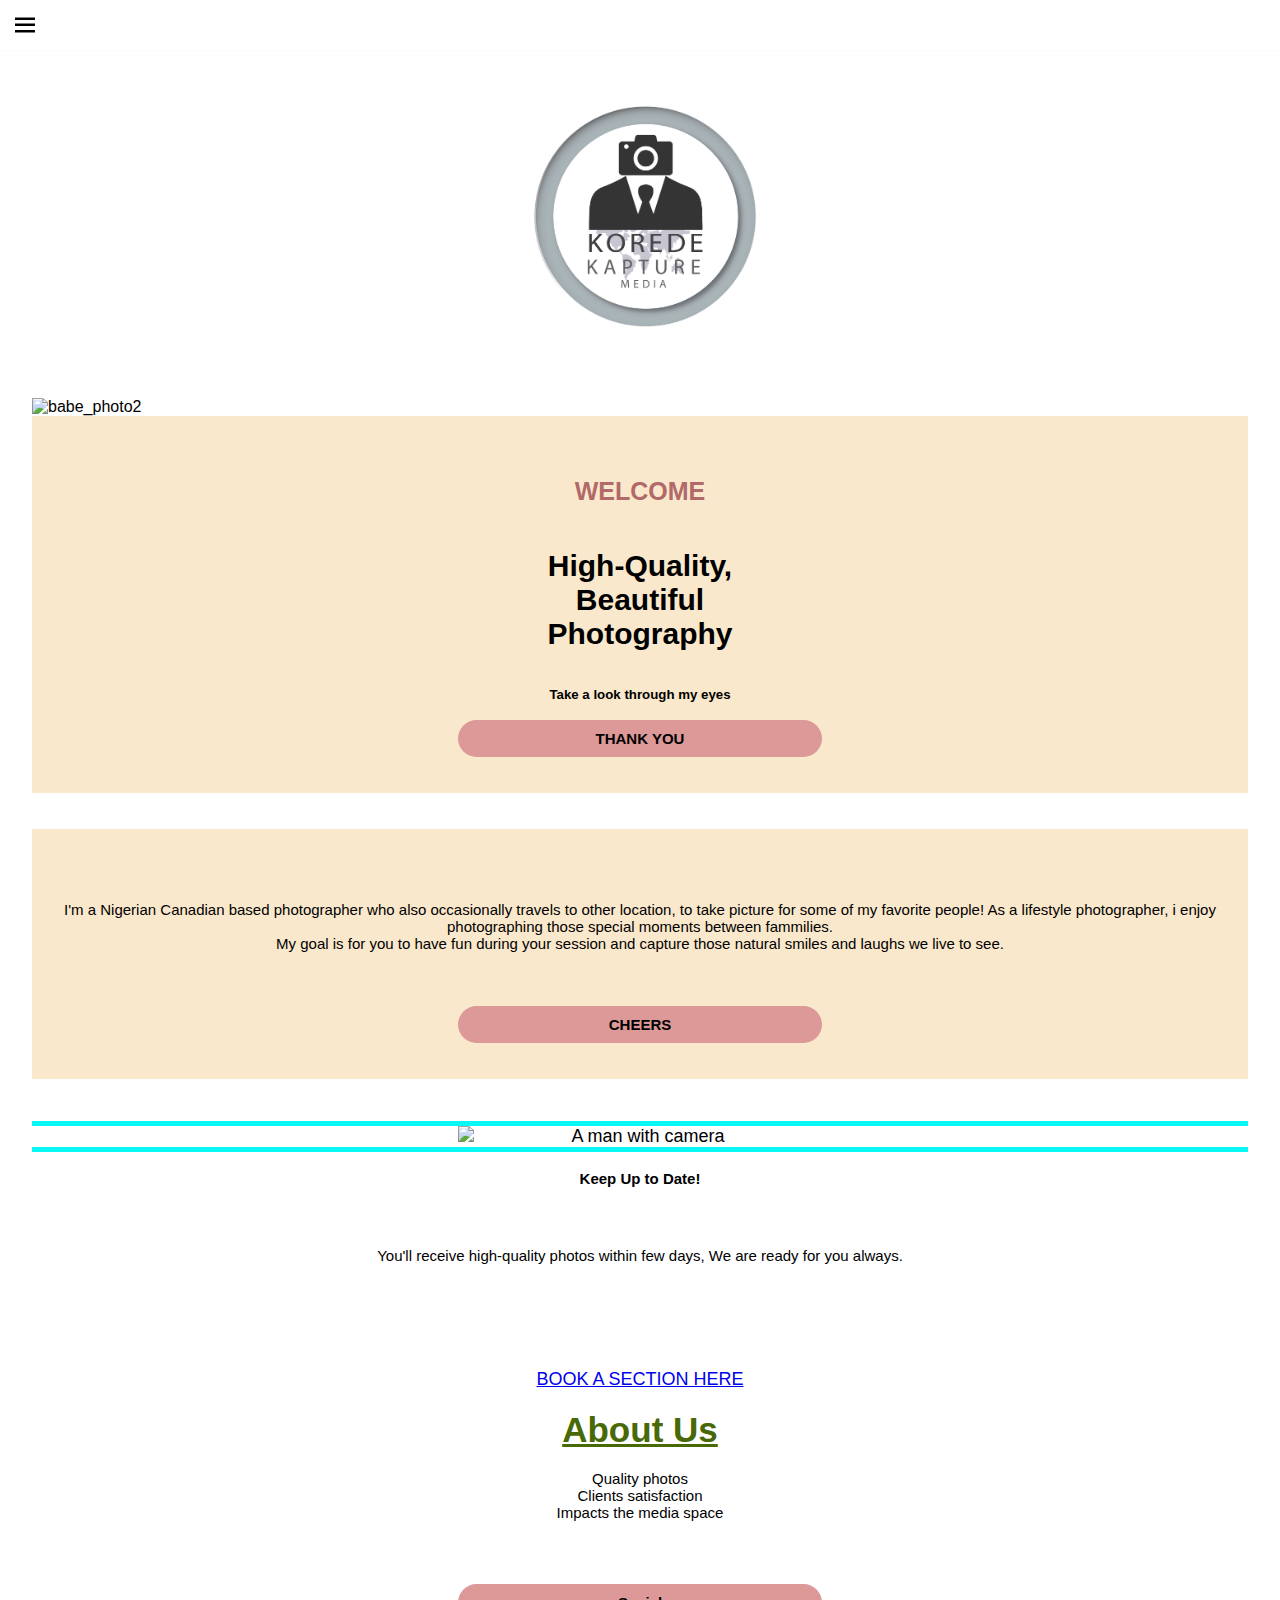
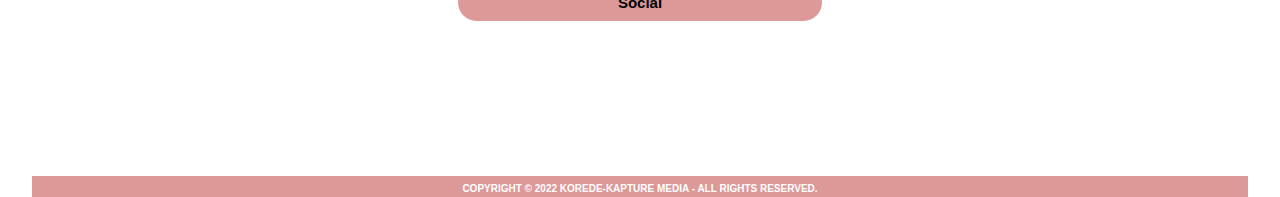
==== index.html @ 144367f7 "Update index.html" ====
<!DOCTYPE html>
<html lang="en">
    <header>
        <meta charset="UTF-8">
    <meta name="viewport" content="width=device-width, initial-scale=1.0">
    <script src="https://kit.fontawesome.com/c15bc99186.js" crossorigin="anonymous"></script>
    <link rel="stylesheet" href="style.css">
    <title>ksolo websites</title>

       
<!DOCTYPE html>
    <html lang="en">
        <head>
            <meta charset="UTF-8">
        <meta name="viewport" content="width=device-width, initial-scale=1.0">
        <link href='https://unpkg.com/boxicons@2.1.4/css/boxicons.min.css' rel='stylesheet'>
    
        <link rel="stylesheet" href="sidebar.css">
        <title>ksolo websites</title>
        </head>

    
        <nav>
            <div class="logo">
                <i class="bx bx-menu menu-icon"></i>
            </div>
    
            <div class="sidebar">
                <div class="logo">
                    <i class='bx bx-menu menu-icon'></i>
             </div>
                <br>
                <div class="sidebar-content">
                    <ul class="list">
                        <li class="list">
                            <a href="index.html" class="nav-link">
                            <i class="bx bx-home-alt icon"style="font-size:20px; color: black;"></i> 
                            <span class="link">HOME</span>
                          </a>
                        </li>
                        <li class="list">
                            <a href="gallery.html" class="nav-link">
                                <i class='bx bx-photo-album'style="font-size:20px; color: black;"></i>
                            <span class="link">GALLERY</span>
                          </a>
                        </li>
                        <li class="list">
                            <a href="price.html" class="nav-link">
                                <i class='bx bx-purchase-tag'style="font-size:20px; color: black;"></i>
                            <span class="link">PRICELIST</span>
                          </a>
                        </li>
                        <li class="list">
                            <a href="contact.html" class="nav-link">
                                <i class='bx bx-envelope'style="font-size:20px; color: black;"></i>
                            <span class="link">CONTACT</span>
                          </a>
                        </li>
                    </ul>
                </div>
            </div>
        </nav>
        <section class="overlay"></section>
    
        <script>
            const navBar = document.querySelector("nav"),
                  menuBtns = document.querySelectorAll(".menu-icon"),
                  overlay = document.querySelector(".overlay");
    
                  menuBtns.forEach((menuBtns) => {
                    menuBtns.addEventListener("click", () => {
                        navBar.classList.toggle("open");
                    })
                })
    
                overlay.addEventListener("click", () => {
                    navBar.classList.remove("open");
                })
        </script>

<br><br>

    <img src="images/logo_imo.jpg" alt="logo_imo" style="width: 20%;">
    <img src="images/babe_photo2.jpg" alt="babe_photo2" style="width: 95%;">
  </header
   <body>
    <div class="container">
      <br><br>
       <h2>WELCOME</h2><br>
       <h1>High-Quality, <br> Beautiful <br> Photography</h1><br><br>
       <h5>Take a look through my eyes</h5><br>
       <h4>THANK YOU</h4><br><br>
     </div>
        <br><br>
           <div class="section"><br><br><br><br>
        <p>I'm a Nigerian Canadian based photographer who also occasionally travels to other location, to take picture for some of my favorite people! As a lifestyle photographer, i enjoy photographing those special moments between fammilies.</p>
        <p>My goal is for you to have fun during your session and capture those natural smiles and laughs we live to see.</p><br><br><br>
        <h4>CHEERS</h4><br>
      </section><br>
     <div class="article"><br><br>
      <hr>
    <img src="https://thumbs.dreamstime.com/b/photographer-takes-pictures-vector-logo-front-view-man-digital-camera-photographer-takes-pictures-vector-logo-front-view-man-242851921.jpg" style="width: 30%" alt="A man with camera">
        <hr>
        <h3>Keep Up to Date!</h3>
        <br><br>
        <p>You'll receive high-quality photos within few days, We are ready for you always.</p><br><br><br><br><br>
         <a href="index2.html">BOOK A SECTION HERE</a><br>
          <h6><u>About Us</u></h6>
         <p>Quality photos <br>Clients satisfaction <br>Impacts the media space</p>                  
                  <br><br><br>
           <h4>Social</h4><br><br>
      <a href="https://web.facebook.com/profile.php?id=100073743312783" target="_blank"><i class="fa-brands fa-facebook" style="font-size: 25px; color:blue;"></i></a>
      <a href="https://www.instagram.com" target="_blank"><i class="fa-brands fa-instagram" style="font-size: 25px; color:red;"></i></a>
        <a href="https://twitter.com/kayodejoseph01" target="_blank"><i class="fa-brands fa-twitter" style="font-size: 25px; color:blue;"></i></a>
       <a href="https://www.youtube.com/" target="_blank"><i class="fa-brands fa-youtube" style="font-size: 25px; color:red;"></i></a>
      <br><br><br><br><br>
      </article>
     <footer>
     <b>COPYRIGHT &copy; 2022 KOREDE-KAPTURE MEDIA - ALL RIGHTS RESERVED.</b>
     </footer>
  
       </div>
     </html>
---- style.css ----
@import url('https://fonts.googleapis.com/css2?family=avenir:wght@300&display=swap');
@media  only screen and (max-device-width: 480px) {
    
       
    body {max-device: 200px;
    font-family: 'Times New Roman', Times, serif;
    background-color: #ffffff;
    width: 100%;
    margin: auto;

     }
}

.container {
    background-color: #fae8cc;
    text-align: center;
    width: 95%;
    margin-left: auto;
    margin-right: auto;
}


h1 {
    color: #000000;
    font-size: 30px;
}

hr {
    background-color: #0af7f7;
    color:#0af7f7;
    height: 5px;
    border-width: 0;
}

 h2 {
    color: #b16969;
    font-size: 25px;
    padding: 25px;
}

h3 {
    font-size: 15px;
    color:#000000 ;
    padding: 18px;
}

h6 {
    font-size: 35px;
    color: #486906;
    padding: 20px;
}

p {
    font-size: 15px;
    color: #000000;
}


img {
    display: block;
    margin-left: auto;
    margin-right: auto;
    width: 95%;
}

h4 {
    background-color: #dd9898;
    width: 30%;
    text-align: center;
    margin-left: auto;
    margin-right: auto;
    font-size: 15px;
    border-radius: 25px;
    padding: 10px;
}

.section {
    display: block;
    width: 95%;
    background-color: #fae8cc;
    text-align: center;
    margin-left: auto;
    margin-right: auto;
}



.article {
    background-color: #ffffff;
    text-align: center;
    font-size: 18px;
}

b {
    text-align; center;
    color: #fff;
    font-size: 10px
}

footer {
      width: 100%;
    
      background-color: #dd9898;
      text-align: center;
}





*{
    margin: 0;
    padding: 0;
    box-sizing: border-box;
    font-family: "Poppin", sans-serif;
}
body {
    min-height: 0;
    background: #fff;
}


nav {
    position: fixed;
    top: 0;
    left: 0;
    height: 50px;
    width: 100%;
    display: flex;
    align-items: center;
    background: #fff;
    box-shadow: 0 0 1px rgba(0, 0, 0, 0.1);
}

nav .logo {
    display: flex;
    align-items: center;
    margin: 0 10px;
}

.logo .menu-icon {
    color: #000000;
    font-size: 30px;
    margin-right: 12px;
    cursor: pointer;
}

nav .sidebar {
    position: fixed;
    top: 0;
    left: -100%;
    height: 80%;
    width: 900px;
    padding: 8px 0;
    background-color: #fff;
    transition: all 0.3s ease;
    box-shadow: 0 4px 10px rgba(0, 0, 0, 0.1); 
}

@media screen and (max-width: 480px) {
    nav .sidebar {
        max-width: 200px;
     }
}

nav.open .sidebar {
       left: 0;
}

.sidebar .sidebar-content {
    padding: 10px 4px;
}
.sidebar-content .list {
    list-style: none;
}

.list .nav-link {
    display: flex;
    align-items: center;
    padding: 14px 12px;
    text-decoration: none;
    border-radius: 8px;
}

.nav-link:hover {
    background-color:#71712f;
}

.nav-link:hover .icon,
.nav-link:hover .link {
    background-color:#71712f;
    transition: 0.4s ease;
}
     

.nav-link .icon {
    font-size: 10px;
    color: #000000;
}

.nav-link .link {
    font-size: 15px;
    color: #000000;
    font-weight: 400;
    padding-left: 25px;
}

.overlay {
    position: fixed;
    top: 0;
    left: -100%;
    height: 1000vh;
    width: 200%;
    opacity: 0;
    pointer-events: none;
    transition: all 0.3s ease;
    background: rgba(0, 0, 0, 0.3);
}

nav.open ~ .overlay {
    opacity: -1;
    left: 900px;
    pointer-events: auto;
}
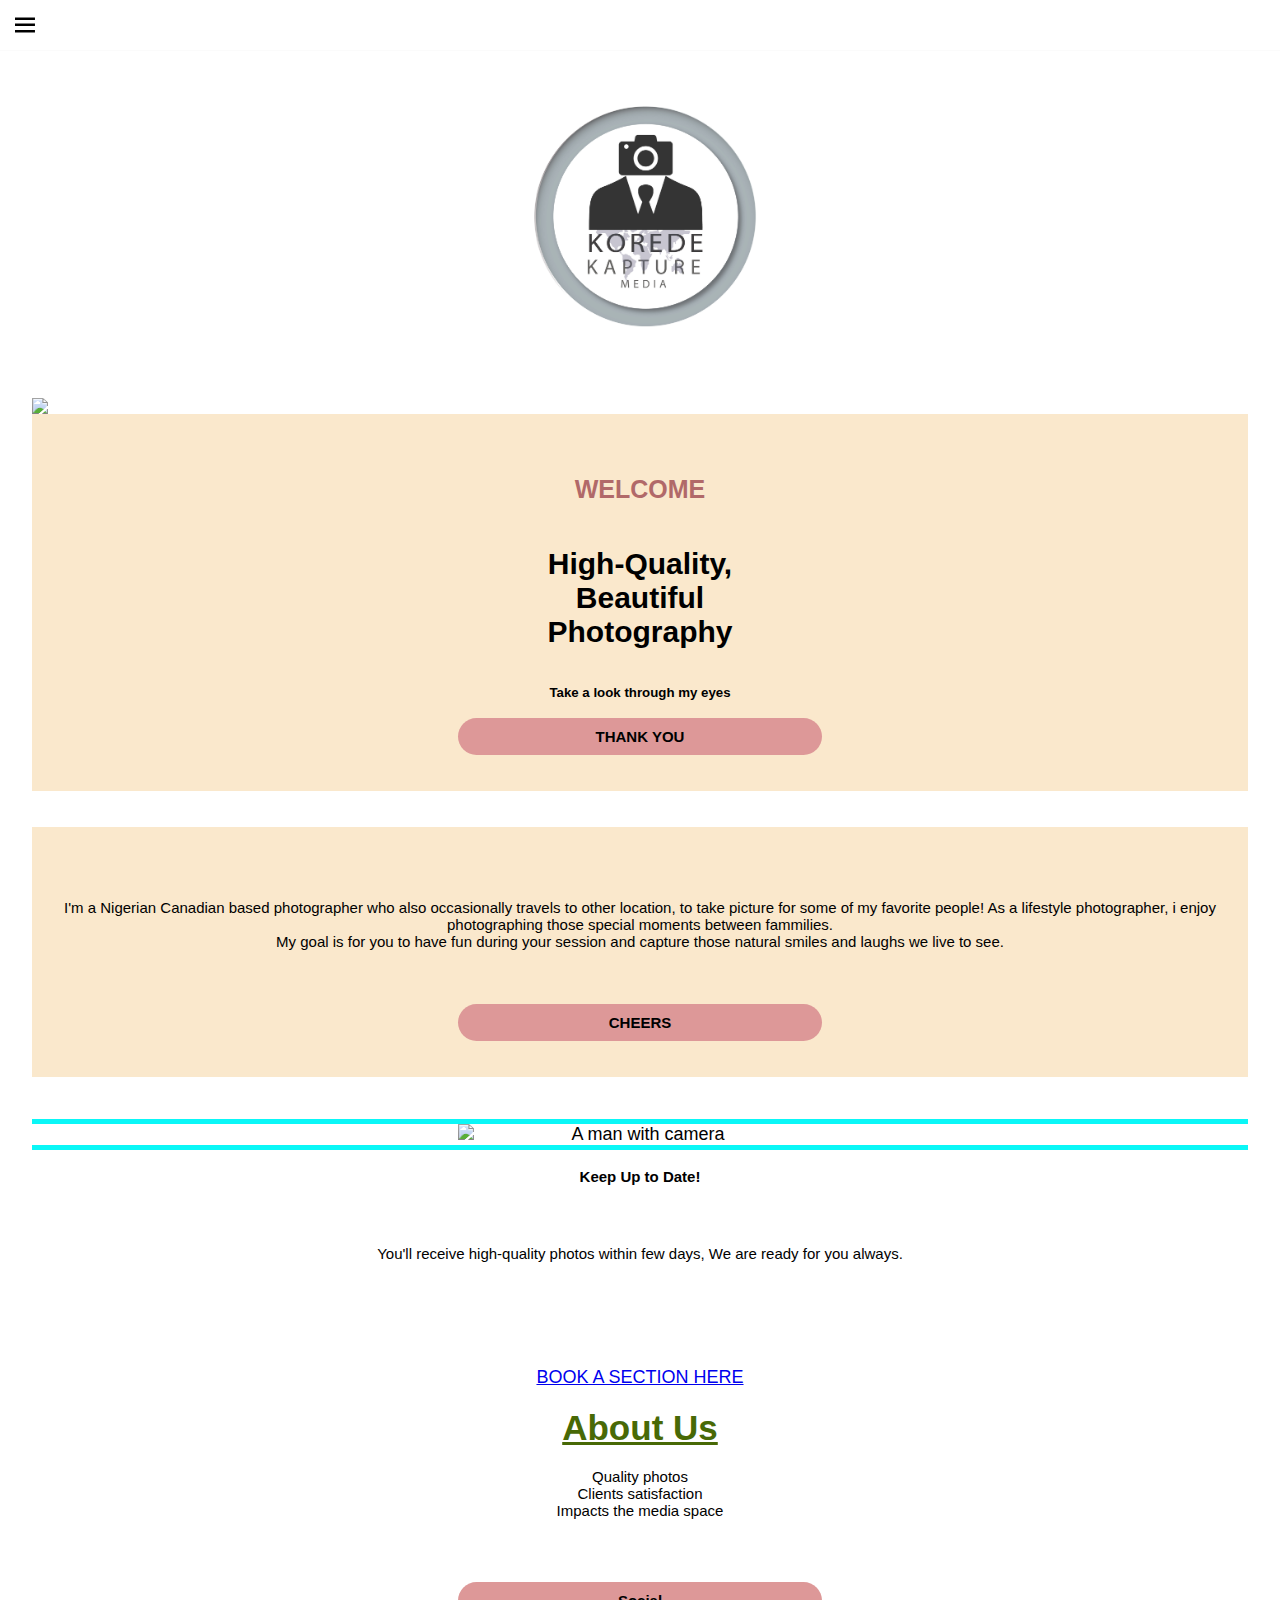
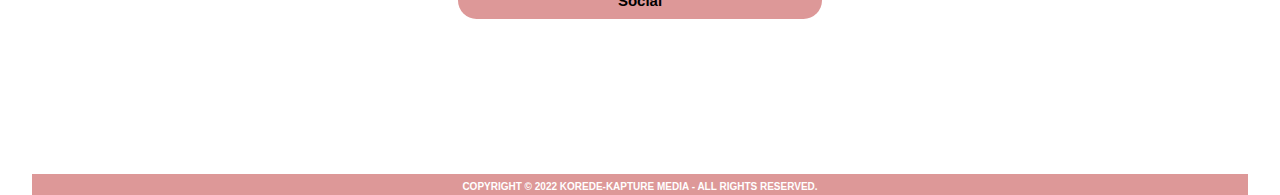
==== commit f2df9771: "Update index.html" ====
--- a/index.html
+++ b/index.html
@@ -81,7 +81,7 @@
 <br><br>
 
     <img src="images/logo_imo.jpg" alt="logo_imo" style="width: 20%;">
-    <img src="images/babe_photo2.jpg" alt="babe_photo2" style="width: 95%;">
+    <img src="images/babe_photo2.jpg" style="width: 95%;">
   </header
    <body>
     <div class="container">
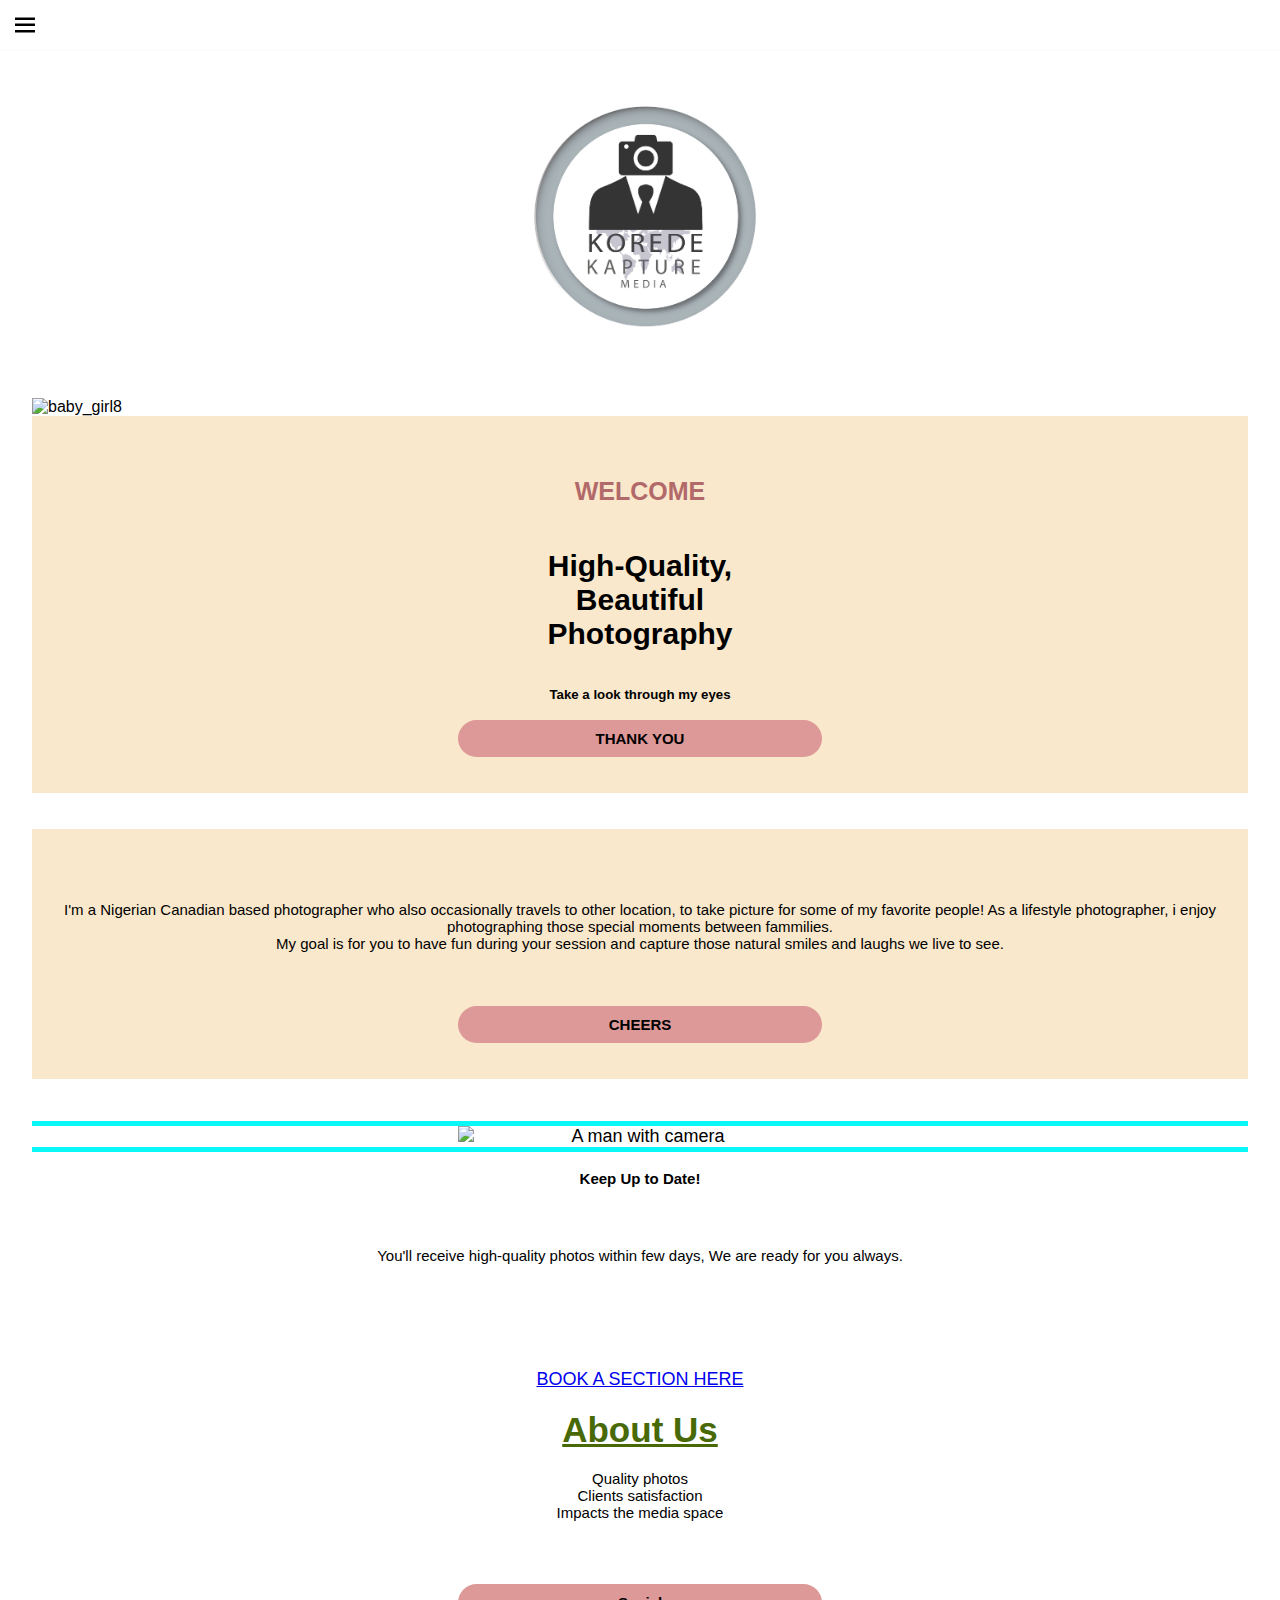
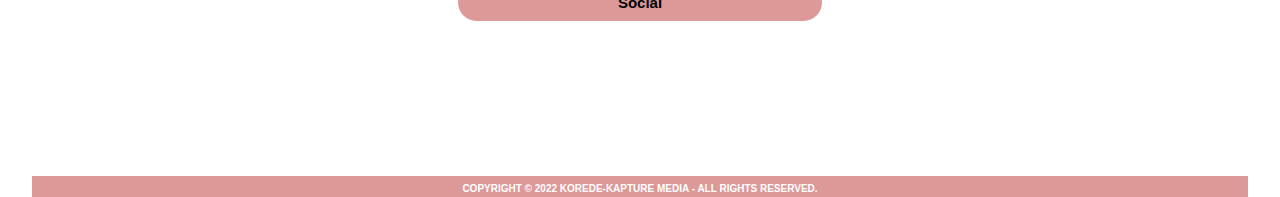
==== commit dd37a900: "Update index.html" ====
--- a/index.html
+++ b/index.html
@@ -81,7 +81,7 @@
 <br><br>
 
     <img src="images/logo_imo.jpg" alt="logo_imo" style="width: 20%;">
-    <img src="images/babe_photo2.jpg" style="width: 95%;">
+    <img src="images/baby_girl8.jpg" alt="baby_girl8" style="width: 95%;">
   </header
    <body>
     <div class="container">
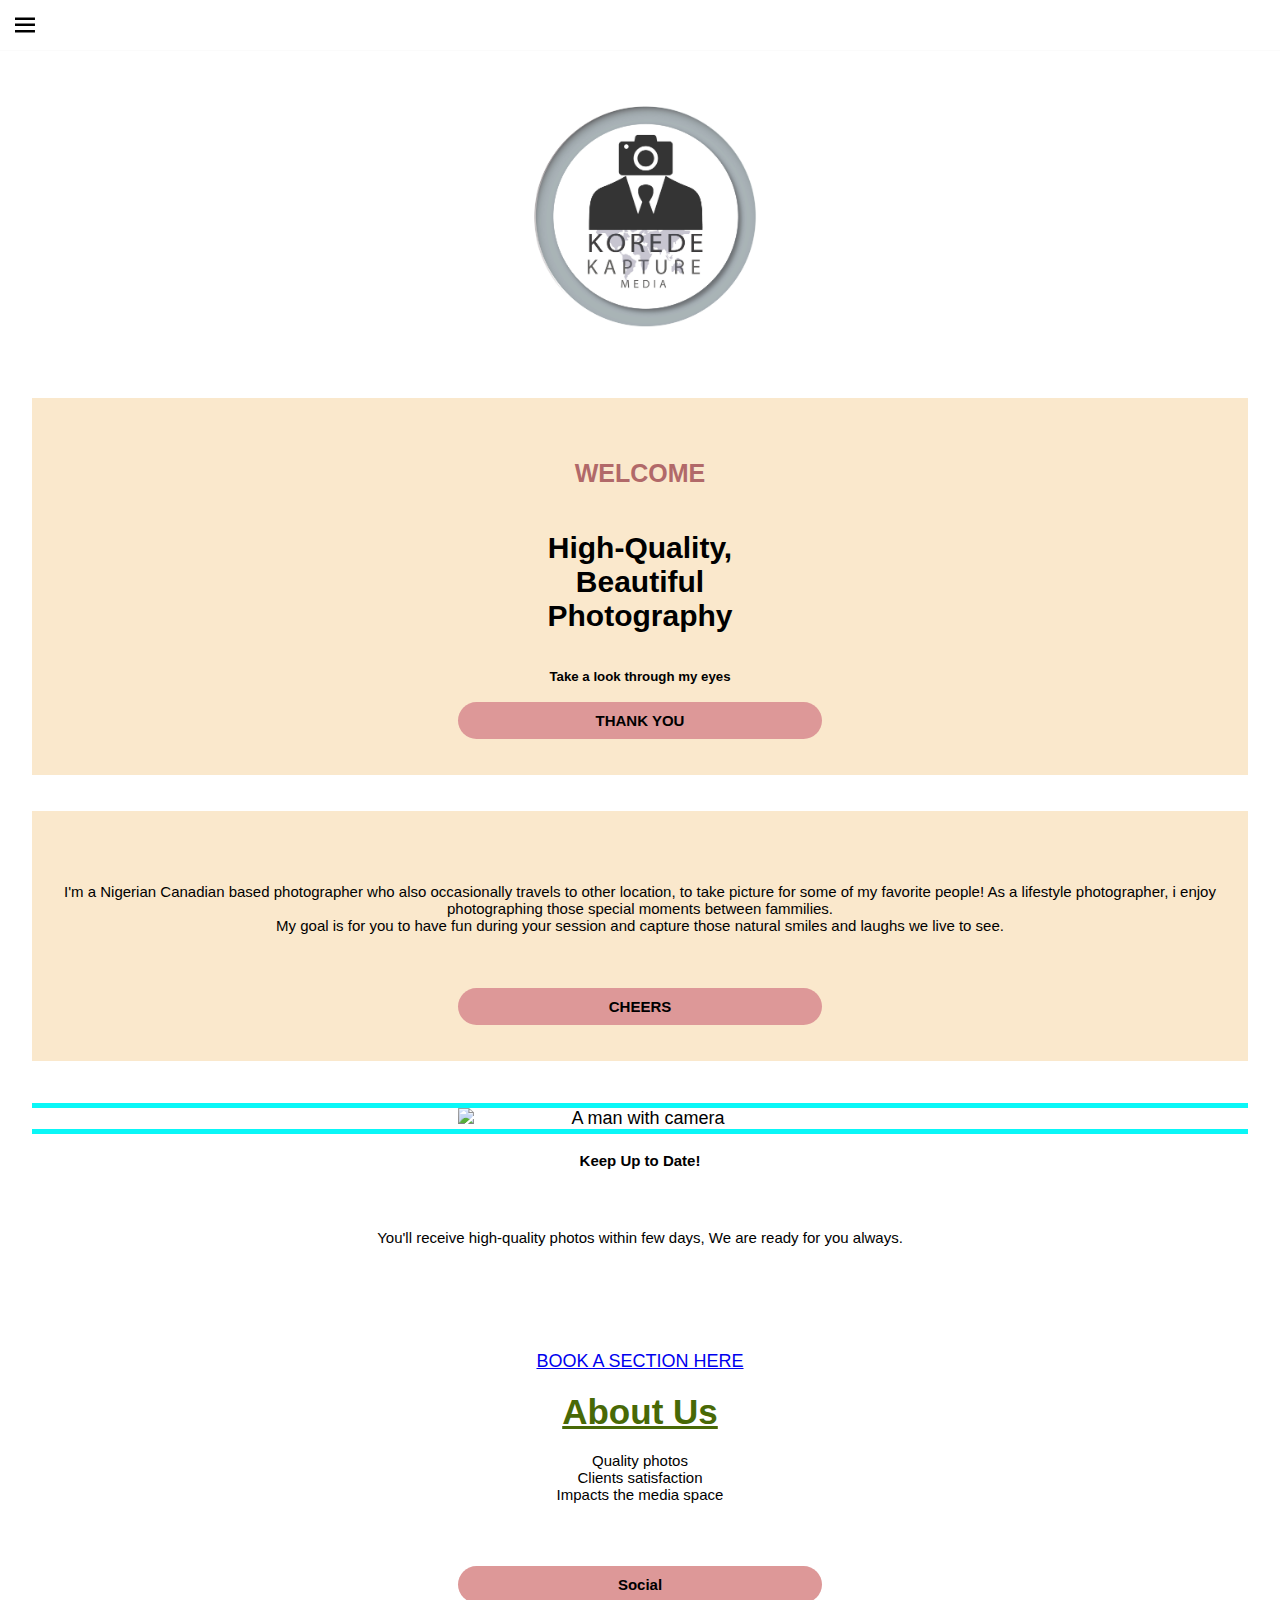
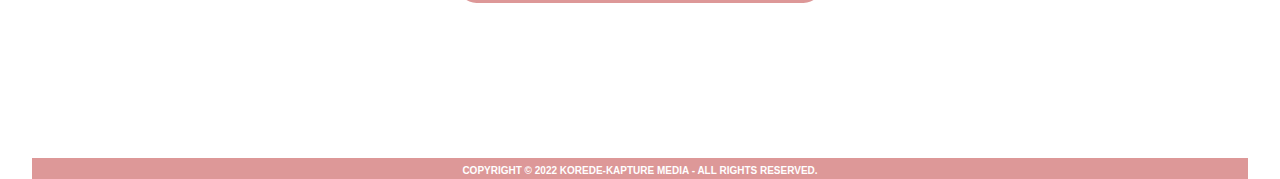
==== commit 684285de: "Update index.html" ====
--- a/index.html
+++ b/index.html
@@ -81,8 +81,9 @@
 <br><br>
 
     <img src="images/logo_imo.jpg" alt="logo_imo" style="width: 20%;">
-    <img src="images/baby_girl8.jpg" alt="baby_girl8" style="width: 95%;">
+    
   </header
+       <img src="images/baby_girl8.jpg" alt="baby_girl8" style="width: 100%;"> 
    <body>
     <div class="container">
       <br><br>
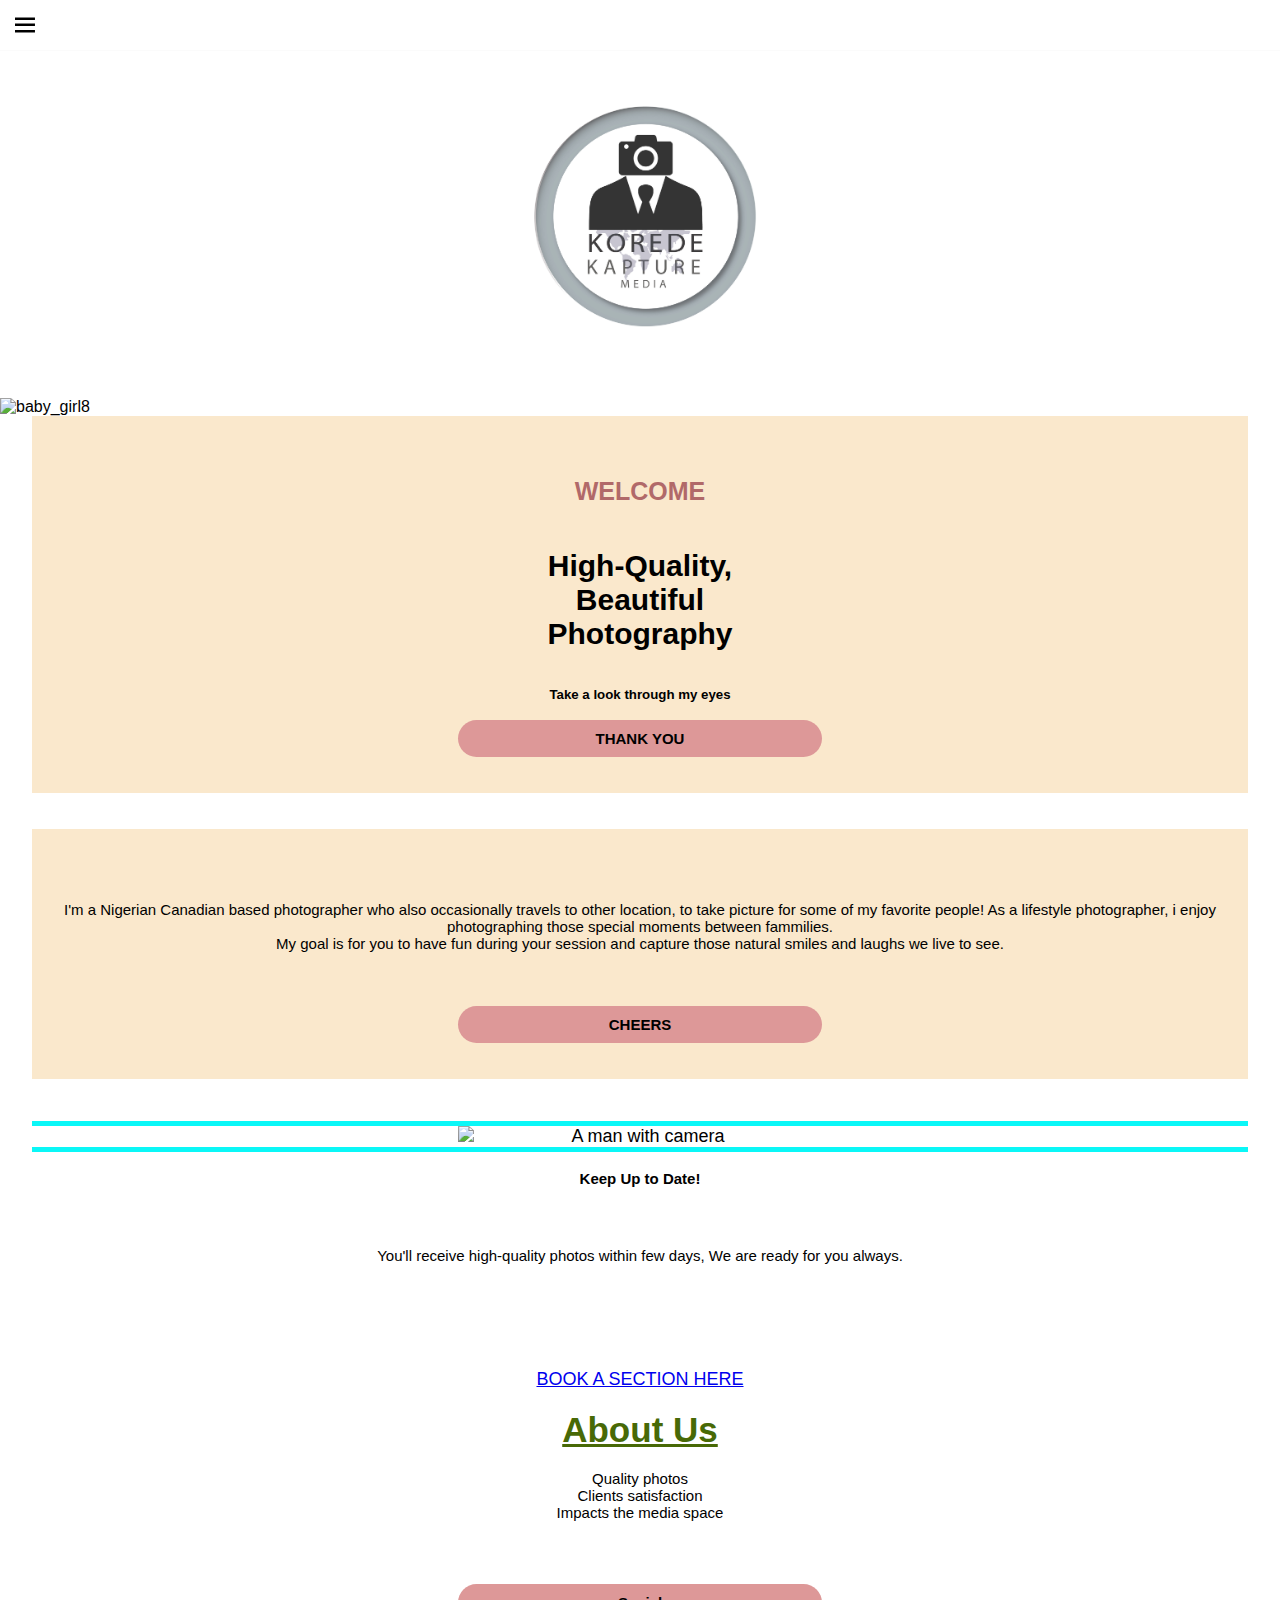
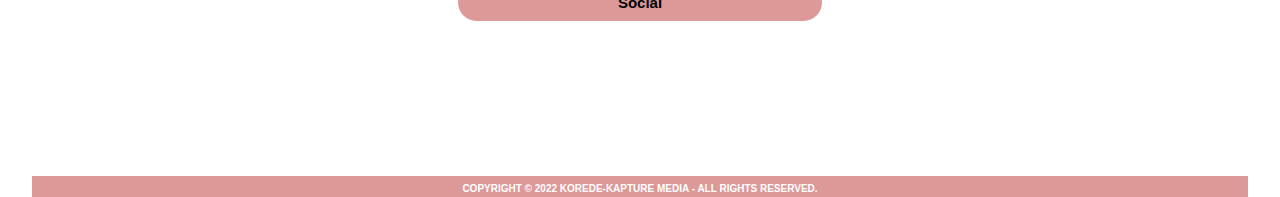
==== commit 277176f1: "Update index.html" ====
--- a/index.html
+++ b/index.html
@@ -81,9 +81,8 @@
 <br><br>
 
     <img src="images/logo_imo.jpg" alt="logo_imo" style="width: 20%;">
-    
-  </header
-       <img src="images/baby_girl8.jpg" alt="baby_girl8" style="width: 100%;"> 
+    <img src="images/baby_girl8.jpg" alt="baby_girl8" style="width: 100%;"> 
+    </header> 
    <body>
     <div class="container">
       <br><br>
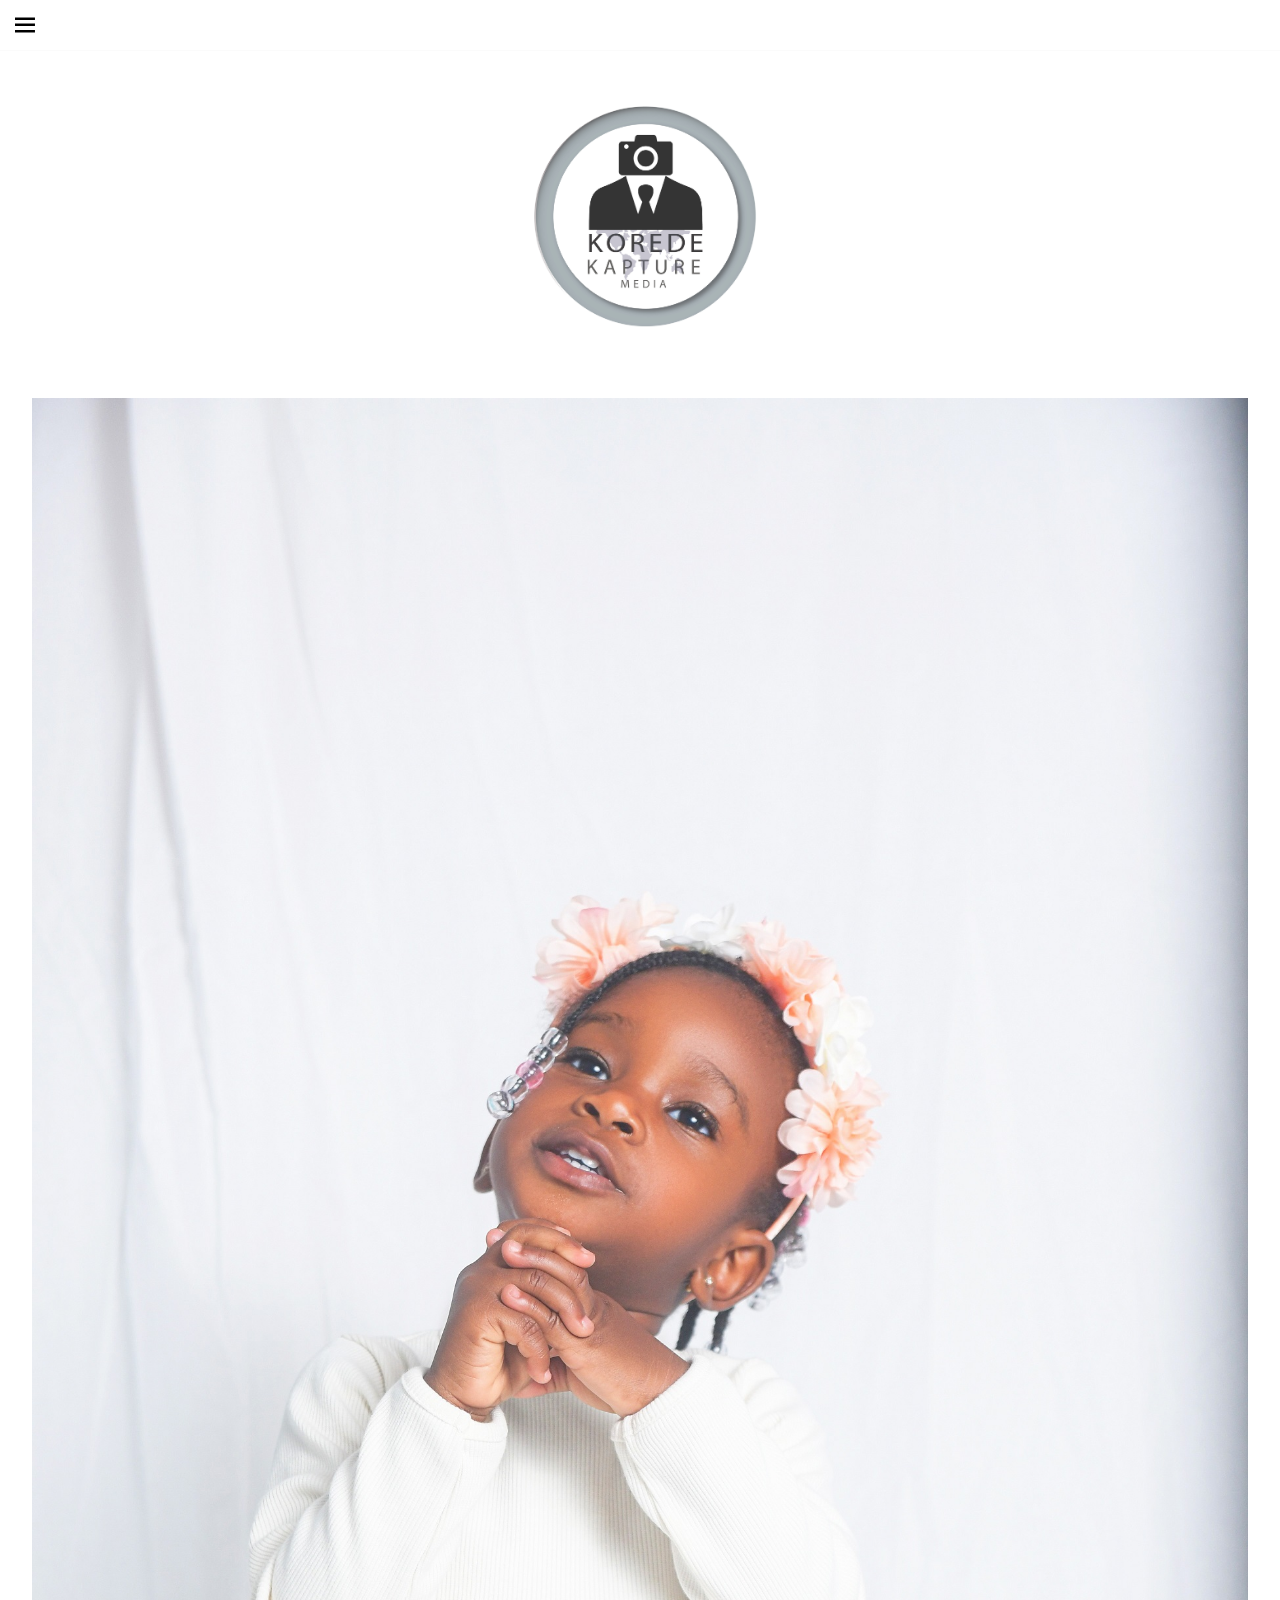
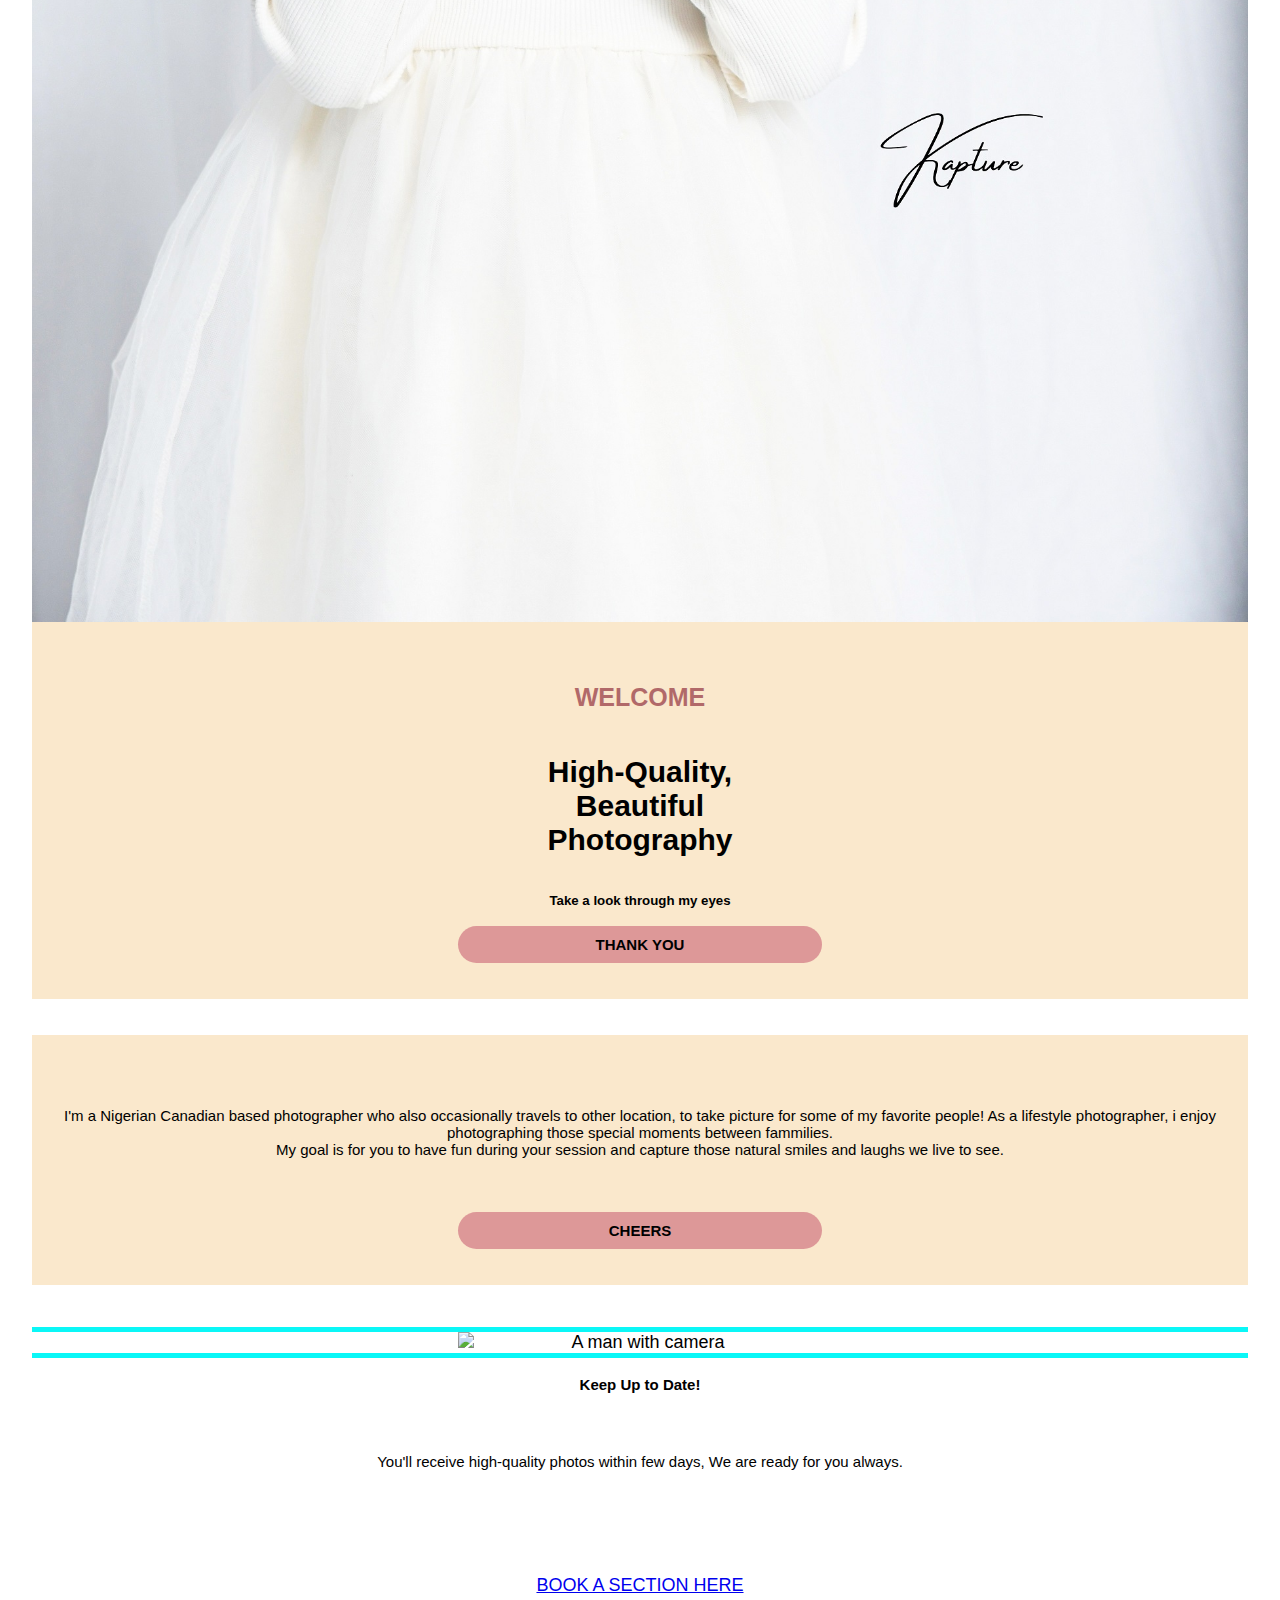
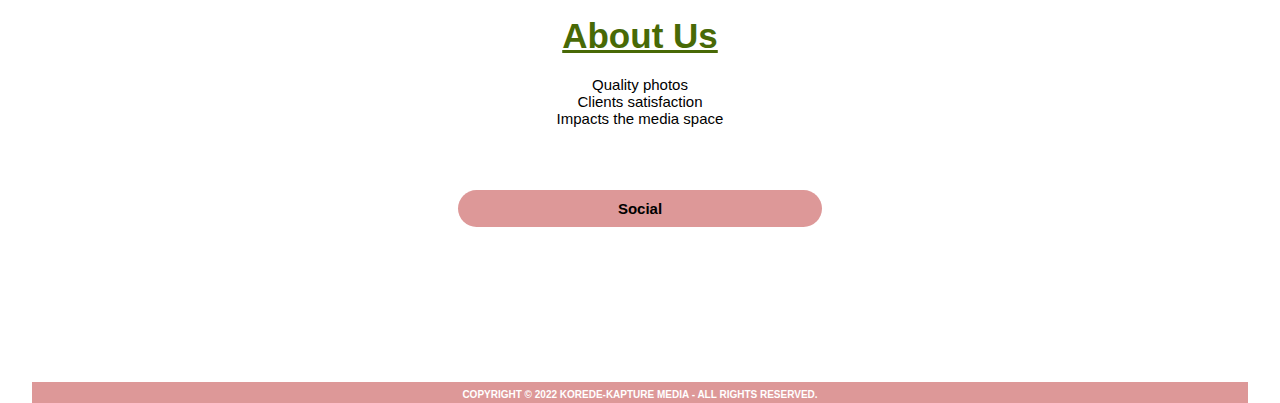
==== commit ccb43f29: "Update index.html" ====
--- a/index.html
+++ b/index.html
@@ -81,7 +81,7 @@
 <br><br>
 
     <img src="images/logo_imo.jpg" alt="logo_imo" style="width: 20%;">
-    <img src="images/baby_girl8.jpg" alt="baby_girl8" style="width: 100%;"> 
+    <img src="images/baby_girl8.jpg" alt="baby_girl8" style="width: 95%;"> 
     </header> 
    <body>
     <div class="container">
